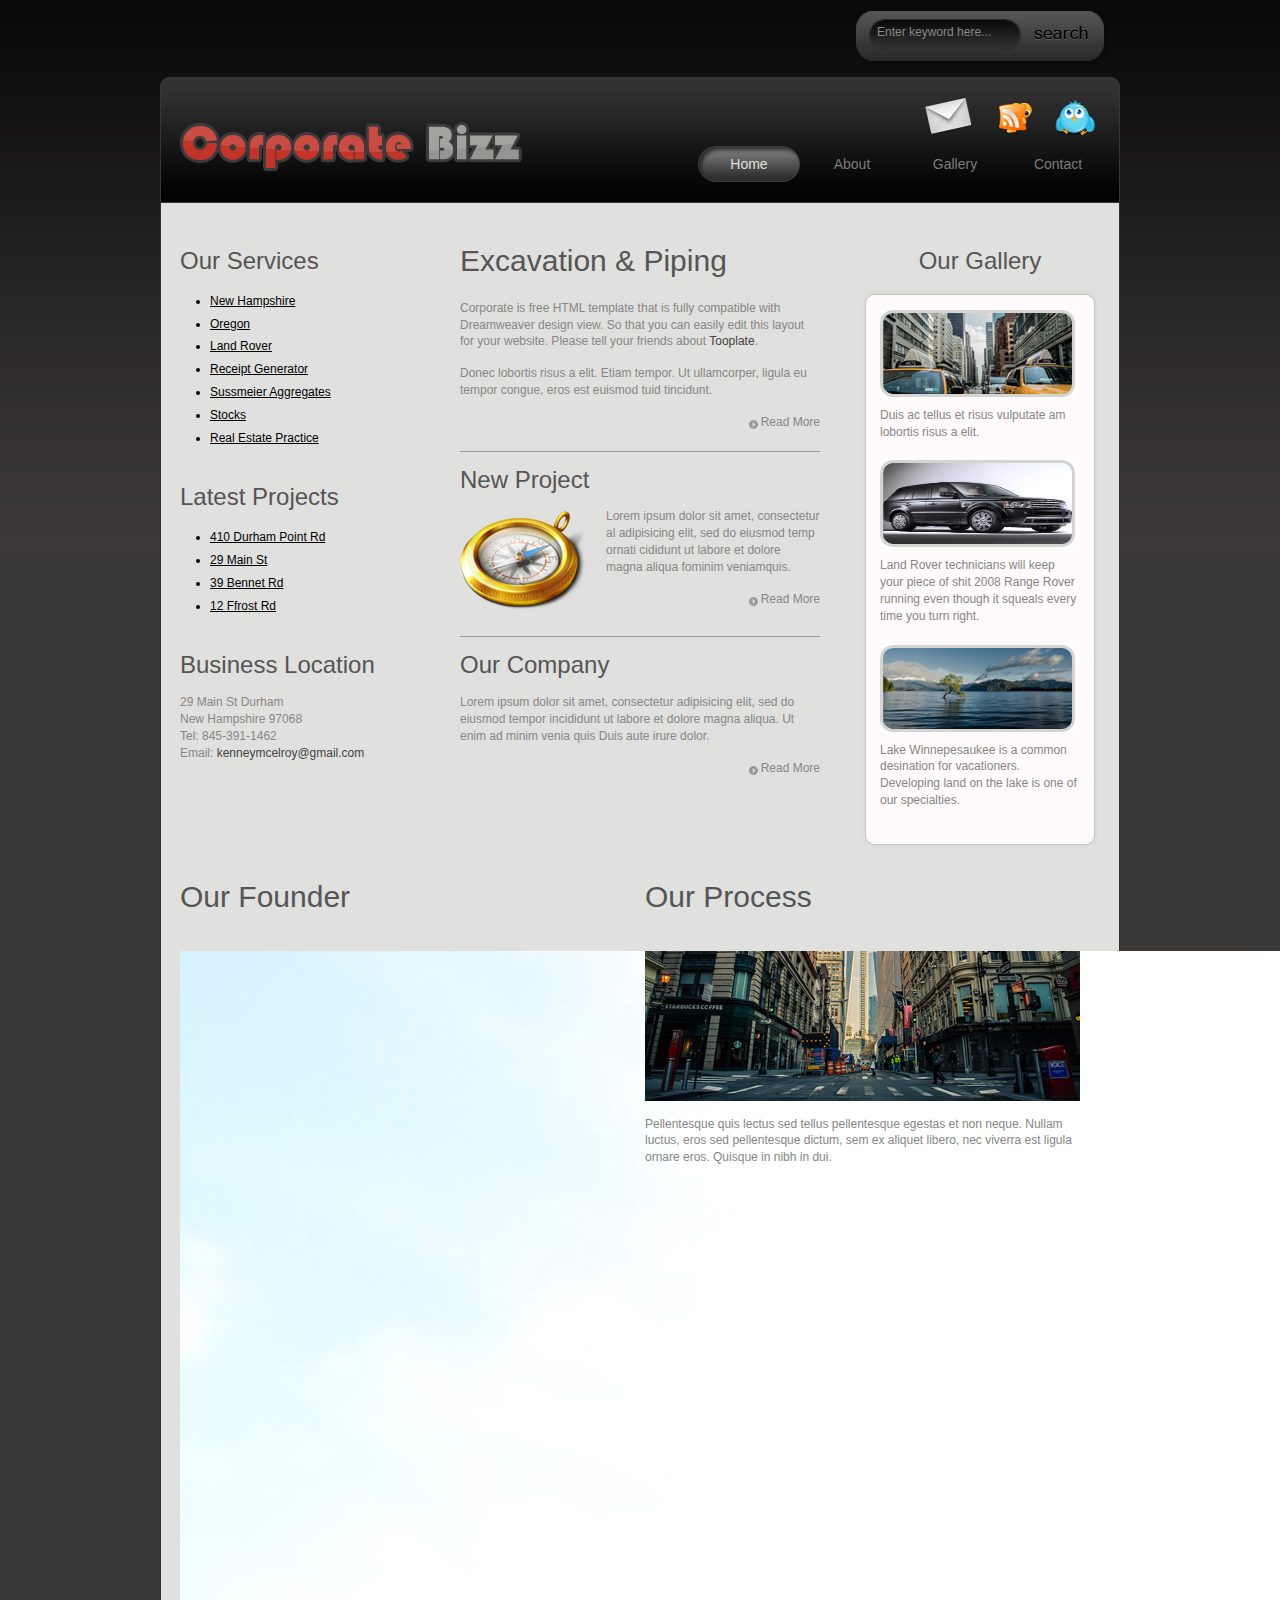
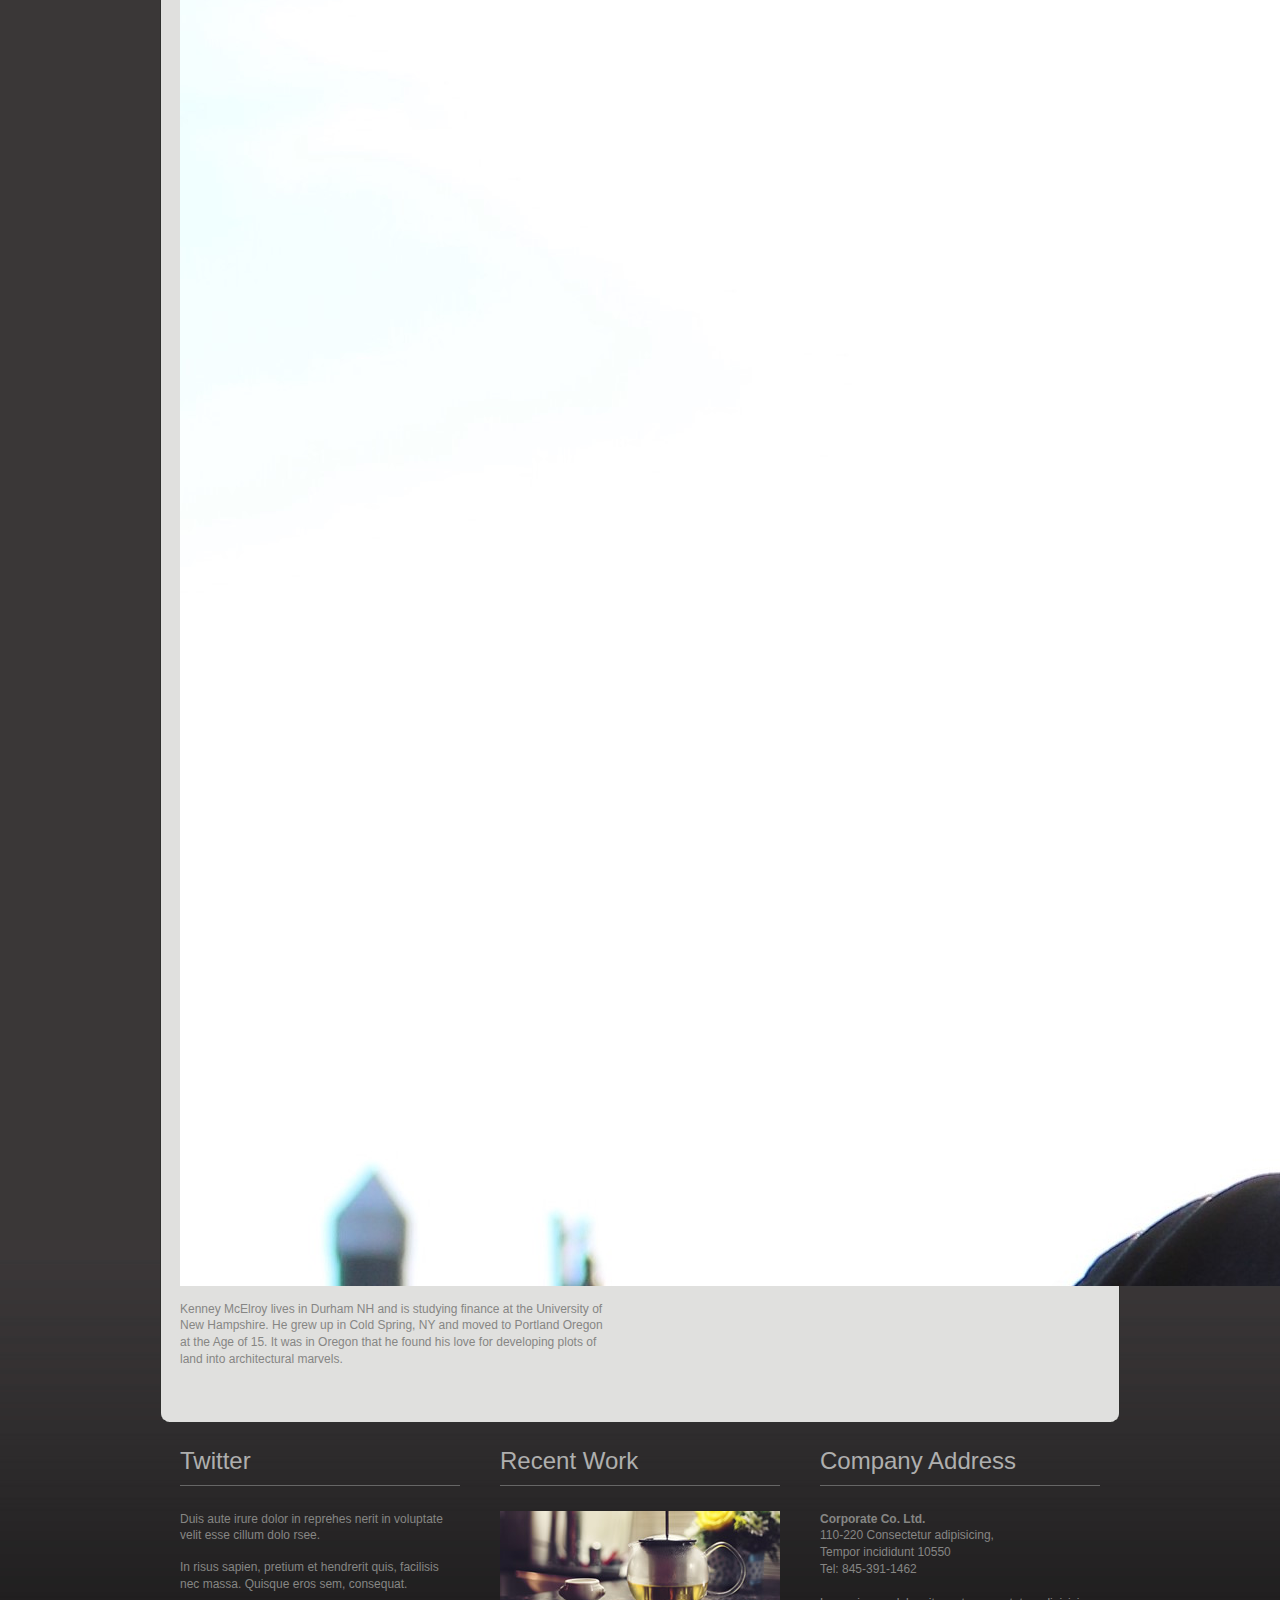
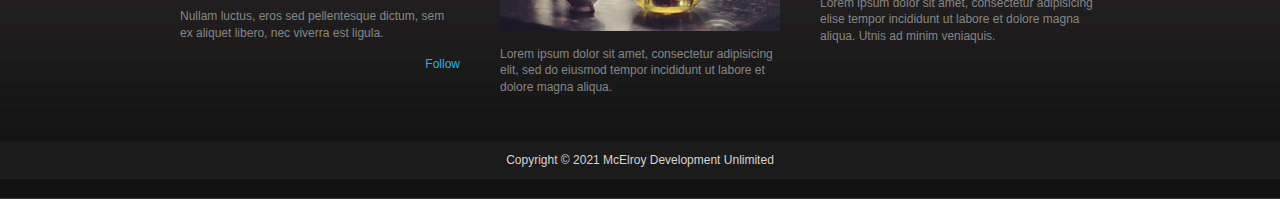
==== index.html @ 671768da "Update index.html" ====
<!DOCTYPE html PUBLIC "-//W3C//DTD XHTML 1.0 Transitional//EN" "http://www.w3.org/TR/xhtml1/DTD/xhtml1-transitional.dtd">
<html xmlns="http://www.w3.org/1999/xhtml">
<head>
<meta http-equiv="Content-Type" content="text/html; charset=utf-8" />
<title>McElroy Services</title>
<meta name="keywords" content="" />
<meta name="description" content="" />
<!--

Template 2074 Corporate

http://www.tooplate.com/view/2074-corporate

-->
<link href="tooplate_style.css" rel="stylesheet" type="text/css" />

<script language="javascript" type="text/javascript">
function clearText(field){

    if (field.defaultValue == field.value) field.value = '';
    else if (field.value == '') field.value = field.defaultValue;

}
</script>

</head>
<body>

<div id="tooplate_body_wrapper">
	<div id="tooplate_wrapper">
    	
        <div id="tooplate_top">
            <div id="search_box">
                <form action="#" method="get">
                    <input type="text" value="Enter keyword here..." name="q" size="10" id="searchfield" title="searchfield" onfocus="clearText(this)" onblur="clearText(this)" />
                    <input type="submit" name="Search" value="" id="searchbutton" title="Search" />
                </form>
            </div>
            <div class="cleaner"></div>
		</div> <!-- end of tooplate_top -->    
        
        <div id="tooplate_header">
            <div id="site_title">
                <h1><a href="#">mcelroy.jpg</a></h1>
            </div>
            <div id="header_right">
                <div id="social_links">
                    <a href="#"><img src="images/mail.png" alt="Contact" /></a>
                    <a href="#"><img src="images/rss.png" alt="RSS" /></a>
                    <a href="#"><img src="images/twitter_01.png" alt="Twitter" /></a>            
                </div>
                <div id="tooplate_menu">
                    <ul>
                        <li><a href="index.html" class="current">Home</a></li>
                        <li><a href="about.html">About</a></li>
                        <li><a href="gallery.html">Gallery</a></li>
                        <li><a href="contact.html">Contact</a></li>
                    </ul>    	
                </div> <!-- end of tooplate_menu -->
            </div>
            <div class="cleaner"></div>
        </div> <!-- end of tooplate_header -->
        
        <div id="tooplate_main">
        	<div class="cleaner h20"></div>
            
            <div class="tooplate_sidebar float_l">
            	<div class="content_box">
                    <h3>Our Services</h3>
                    <ul class="tmo_list">
                        <li><a href="#">New Hampshire</a></li>
                        <li><a href="#">Oregon</a></li>
                        <li><a href="#">Land Rover</a></li>
                        <li><a href="receipt.html">Receipt Generator</a></li>
                        <li><a href="#">Sussmeier Aggregates</a></li>
                        <li><a href="#">Stocks</a></li>
                        <li><a href="#">Real Estate Practice</a></li>
                    </ul>
                </div>
                <div class="content_box">                
                    <h3>Latest Projects</h3>
                    <ul class="tmo_list">
                        <li><a href="#">410 Durham Point Rd</a></li>
                        <li><a href="#">29 Main St</a></li>
                        <li><a href="#">39 Bennet Rd</a></li>
                        <li><a href="#">12 Ffrost Rd</a></li>
                    </ul>
				</div>
                <div class="content_box lb">                
                    <h3>Business Location</h3>
                    29 Main St Durham<br />
                    New Hampshire 97068<br />
                	Tel: 845-391-1462<br />
                	Email: <a href="#">kenneymcelroy@gmail.com</a></div>                
            	</div>
            
            <div id="tooplate_content">
            	
                <div class="content_box hr_divider">
                	<h2>Excavation & Piping</h2>
                	<p>Corporate is free HTML template that is fully compatible with Dreamweaver design view. So that you can easily edit this layout for your website. Please tell your friends about <a rel="nofollow" href="http://www.tooplate.com" target="_parent">Tooplate</a>.</p>
                	<p>Donec lobortis risus a elit. Etiam tempor. Ut ullamcorper, ligula eu tempor congue, eros est euismod tuid tincidunt.</p>
                    <a href="#" class="more float_r">Read More</a>
                  <div class="cleaner"></div>
                </div>
                <div class="content_box hr_divider">
                	<h3>New Project</h3>
                    <img src="images/icon.png" alt="Image" class="image_fl" />
                    <p>Lorem ipsum dolor sit amet, consectetur al adipisicing elit, sed do eiusmod temp ornati cididunt ut labore et dolore magna aliqua fominim veniamquis.</p>
					<a href="#" class="more float_r">Read More</a>
                    <div class="cleaner"></div>
                </div>
                <div class="content_box lb">
                	<h3>Our Company</h3>
                   	<p>Lorem ipsum dolor sit amet, consectetur adipisicing elit, sed do eiusmod tempor incididunt ut labore et dolore magna aliqua. Ut enim ad minim venia quis Duis aute irure dolor.</p>
                    <a href="#" class="more float_r">Read More</a>
                    <div class="cleaner"></div>
                </div>
            	<div class="cleaner"></div>
            </div>
            
            <div class="tooplate_sidebar float_r">
				<div class="content_box lb">
                	<h3 class="gallery_title">Our Gallery</h3>
                    <div class="box01"><span class="top"></span><span class="bottom"></span>
                    	<div class="box01_content">
                        	<div class="image_wrapper"><span></span><img alt="Image" src="images/tooplate_image_01.jpg" /></div>
                            Duis ac tellus et risus vulputate am lobortis risus a elit.
                        </div>
                        <div class="box01_content">
                        	<div class="image_wrapper"><span></span><img alt="Image" src="rangerover.jpg" /></div>
                            Land Rover technicians will keep your piece of shit 2008 Range Rover running even though it squeals every time you turn right. 
                        </div>
                        <div class="box01_content lb">
                        	<div class="image_wrapper"><span></span><img alt="Image" src="images/tooplate_image_03.jpg" /></div>
                            Lake Winnepesaukee is a common desination for vacationers. Developing land on the lake is one of our specialties. 
                        </div>
                    </div>
                </div>
            </div>
            
            <div class="cleaner h20"></div>
            
            <div class="col_half">
                <h2>Our Founder</h2>
                <img class="image_gallery" src="ken.JPG" alt="Image 31" />
                <p>Kenney McElroy lives in Durham NH and is studying finance at the University of New Hampshire. He grew up in Cold Spring, NY and moved to Portland Oregon at the Age of 15. 
		    It was in Oregon that he found his love for developing plots of land into architectural marvels.</p>
                <div class="cleaner"></div>
            </div>
            
            <div class="col_half rmb">
                <h2>Our Process</h2>
                <img class="image_gallery" src="images/tooplate_image_32.jpg" alt="Image 32" />
                <p>Pellentesque quis lectus sed tellus pellentesque egestas et non neque. Nullam luctus, eros sed pellentesque dictum, sem ex aliquet libero, nec viverra est ligula ornare eros. Quisque in nibh in dui.</p>
                <div class="cleaner"></div>
            </div>

        	<div class="cleaner"></div>
            
        </div>
        
        <div id="tooplate_main_bottom"></div>
        
        <div id="tooplate_bottom">
        	<div class="col_w280">
            	<h4 class="twitter">Twitter</h4>
                <p>Duis aute irure dolor in reprehes nerit in voluptate velit esse cillum dolo rsee.</p>
                <p>In risus sapien, pretium et hendrerit quis, facilisis nec massa. Quisque eros sem, consequat.</p>
                <p>Nullam luctus, eros sed pellentesque dictum, sem ex aliquet libero, nec viverra est ligula.</p>
                <a href="#" class="float_r follow_us">Follow</a>
            </div>
            <div class="col_w280">
            	<h4>Recent Work</h4>
                <img class="imger_box" src="images/tooplate_image_10.jpg" alt="Image 10" />
                <p>Lorem ipsum dolor sit amet, consectetur adipisicing elit, sed do eiusmod tempor incididunt ut labore et dolore magna aliqua.</p>
            </div>
            <div class="col_w280 rmb">
            	<h4>Company Address</h4>
                <strong>Corporate Co. Ltd.</strong><br />
                110-220 Consectetur adipisicing, <br />
                Tempor incididunt 10550<br />
                Tel: 845-391-1462<br /><br />
                <p>Lorem ipsum dolor sit amet, consectetur adipisicing elise tempor incididunt ut labore et dolore magna aliqua. Utnis ad minim veniaquis.</p>
			</div>
            <div class="cleaner"></div>
        </div>
               
    </div> <!-- end of tooplate_wrapper -->
    
    <div id="tooplate_footer_wrapper">
        <div id="tooplate_footer">
            
        Copyright © 2021 <a href="#">McElroy Development Unlimited</a> 
        
        
        </div> <!-- end of tooplate_footer -->
    </div> <!-- end of tooplate_footer_wrapper -->
</div> <!-- end of tooplate_body_wrapper -->

</body>
</html>
---- tooplate_style.css ----
/*

Template 2074 Corporate

http://www.tooplate.com/view/2074-corporate

*/

body {
	margin: 0;
	padding: 0;
	color: #868684;
	font-family: Tahoma, Geneva, sans-serif;
	font-size: 12px;
	line-height: 1.4em; 
	background-color: #3a3737;
	background-image: url(images/tooplate_body_top.jpg);
	background-repeat: repeat-x;
	background-position: top
}

a, a:link, a:visited { color: #434341; text-decoration: none; }
a:hover { text-decoration: underline; }

p { margin: 0 0 15px 0; padding: 0; }
img { border: none; }

h1, h2, h3, h4, h5, h6 { color: #555; font-weight: normal }
h1 { font-size: 34px; margin: 0 0 35px 0; padding: 5px 0; }
h2 { font-size: 30px; margin: 0 0 30px 0; padding: 0; }
h3 { font-size: 24px; margin: 0 0 20px; padding: 0; }
h4 { font-size: 18px; margin: 0 0 15px; padding: 0; }
h5 { font-size: 16px; margin: 0 0 10px; padding: 0; }
h6 { font-size: 14px; margin: 0 0 5px; padding: 0; }

.cleaner { clear: both }
.h10 { height: 10px }
.h20 { height: 20px }
.h30 { height: 30px }
.h40 { height: 40px }
.h50 { height: 50px }
.h60 { height: 60px }

a.more { color: #868684; background: url(images/tooplate_more.png) scroll 0 6px no-repeat; padding-left: 12px  }
a.more:hover { color: #000 }

.float_l { float: left }
.float_r { float: right }

.image_left { float: left; margin: 0 15px 10px 0; }

.image_right { float: right; margin: 0 0 10px 15px; }

.imger_box { margin-bottom: 15px }

.image_wrapper { position: relative; display: inline-block; margin-bottom: 10px }

.image_wrapper span { position: absolute; top: 0; left: 0; width: 195px; height: 87px; background: url(images/tooplate_image_frame.png) no-repeat }

.image_wrapper img { width: 195px; height: 87px }

.image_fl { float: left; margin: 3px 20px 5px 0 }

.image_fr { float: right; margin: 3px 0 5px 20px }

.image_gallery { margin: 15px 0 15px 0; }

.gallery_title { text-align: center; }

blockquote { font-style: italic; margin-left: 10px}
cite, cite a { font-weight: 700; color:#000 }
cite span { color: #868684 }
em { color: #000 }

.tmo_list { margin: 0 0 0 15px; padding: 0 0 0 15px; list-style: disc }
.tmo_list li { color: #000; margin: 0; padding: 3px 0 3px 0; text-decoration: none  }
.tmo_list li a { color: #000; text-decoration: underline}
.tmo_list li a:hover { text-decoration: none }

#tooplate_body_wrapper {
	width: 100%;
	padding-bottom: 20px;
	background: url(images/tooplate_body_bottom.jpg) repeat-x bottom
}

#tooplate_wrapper { 
	width: 960px;
	margin: 0 auto
}

#tooplate_top {
	padding: 10px;
}

#search_box { clear: both; float: right; margin: 0; }

#search_box form { 
	clear: both;
	width: 220px; 
	height: 40px;
	padding: 7px 18px 10px 18px; 
	background: url(images/tooplate_search_box.png) no-repeat
} 

#searchfield { 
	width: 138px; 
	padding: 0 5px 0 5px; 
	margin: 0;
	margin-right: 7px; font-size: 12px; color: #8b898a; line-height: 30px; background: none; border: none; } 

#searchbutton { height: 25px; width: 60px; padding: 0; margin: 0; cursor: pointer; background: none; border: none; }

#tooplate_header {
	clear: both;
	width: 940px;
	height: 106px;
	padding: 10px;
	background: url(images/tooplate_header.png) no-repeat top 
}

#site_title { float: left; margin: 35px 0 0 10px; }
#site_title h1 { margin: 0; padding: 0 }
#site_title h1 a { display: block; width: 342px; height: 49px; color: #333; text-indent: -10000px; background: url(images/tooplate_logo.png) bottom left no-repeat}

#header_right {
	float: right;
	width: 560px;
}

#social_links { float: right; margin: 10px 15px 5px 0 }
#social_links a { display: inline-block; margin-left: 20px }

/* menu */

#tooplate_menu {
	clear: both;
	float: right;
	display: inline-block
}

#tooplate_menu ul {
	margin: 0;
	padding: 0;
	list-style: none;
}

#tooplate_menu ul li {
	padding: 0;
	margin: 0;
	display: inline;
}

#tooplate_menu ul li a {
	float: left;
	display: inline-block;
	width: 102px;
	height: 36px;
 	line-height: 36px;
	margin-right: 1px;
	font-size: 14px;
	color: #7c7c7b;	
	text-align: center;
	text-decoration: none;
	font-weight: 400;
	outline: none;
	border: none;
}

#tooplate_menu ul li a:hover, #tooplate_menu ul .current {
	color: #e0e0de;
	background: url(images/tooplate_menu_hover.png) repeat-x top
}

/* end of menu */

#tooplate_main_bottom { width: 960px; height: 10px; background: url(images/tooplate_main_bottom.png) no-repeat }
#tooplate_main {
	clear: both;
	width: 920px;
	padding: 30px 20px 0;
	background: url(images/tooplate_main.jpg) repeat-y
}

.content_box {
	margin-bottom: 20px;
	padding-bottom: 20px;
}

.lb { margin-bottom: 0 }

.hr_divider {
	border-bottom: 1px solid #999
}

#tooplate_content {
	float: left;
	margin-left: 40px;
	width: 360px;
}

.tooplate_sidebar {
	width: 240px;
}

.col_half {
	float: left;
	width: 435px;
	margin: 0px 30px 30px 0px;
}

.col_large {
	width: 640px;
	margin: 0px 0px;
}

.box01 {
	clear: both;
	position: relative;
	padding: 20px;
	background: url(images/tooplate_box01.jpg) repeat-y center
}

.box01 span.top { position: absolute; top: 0; left: 0; width: 240px; height: 14px; background: url(images/tooplate_box01_top.jpg) no-repeat center }
.box01 span.bottom { position: absolute; bottom: 0; left: 0; width: 240px; height: 14px; background: url(images/tooplate_box01_bottom.jpg) no-repeat center }

.box01_content {
	margin-bottom: 20px;
}

#tooplate_bottom {
	clear: both;
	width: 920px;
	padding: 30px 20px;
}

#tooplate_bottom h4 {
	font-size: 24px;
	color: #afafae;
	padding-bottom: 15px;
	border-bottom: 1px solid #666;
	margin-bottom: 25px;
}

.col_w280 {
	float: left;
	margin-right: 40px;
	width: 280px;
}

a.follow_us { color: #30aede }

.rmb { margin: 0 }

#tooplate_footer_wrapper {
	clear: both;
	width: 100%;
	height: 38px;
	background: url(images/tooplate_footer.jpg) repeat-x
}

#tooplate_footer {
	clear: both;
	width: 920px;
	padding: 0 20px;
	margin: 0 auto;
	line-height: 38px;
	text-align: center;
	color: #d7d4d4;
}

#tooplate_footer a {
	color: #d7d4d4;
}

#contact_form { padding: 0; }

#contact_form form { margin: 0px; padding: 0px; }

#contact_form form .input_field { 
	width: 360px; 
	padding: 8px; 
	margin-bottom: 20px; 
	color: #666;  
	background: #FFF; 
	border: 1px solid #999;
	font-family: Verdana, Arial, Helvetica, sans-serif;
	font-size: 12px;
}

#contact_form form label { display: block; margin-bottom: 10px; font-size: 16px; }

#contact_form form textarea { 
	width: 360px; 
	height: 160px; 
	padding: 8px; 
	margin-bottom: 10px; 
	color: #666;
	background: #FFF; 
	border: 1px solid #999;
	font-family: Verdana, Arial, Helvetica, sans-serif;
	font-size: 12px;
}

.submit_btn {
	padding: 10px 25px;
	color: #666;
	background: #FFF; 
	border: 1px solid #999;
	margin-top: 10px;
}
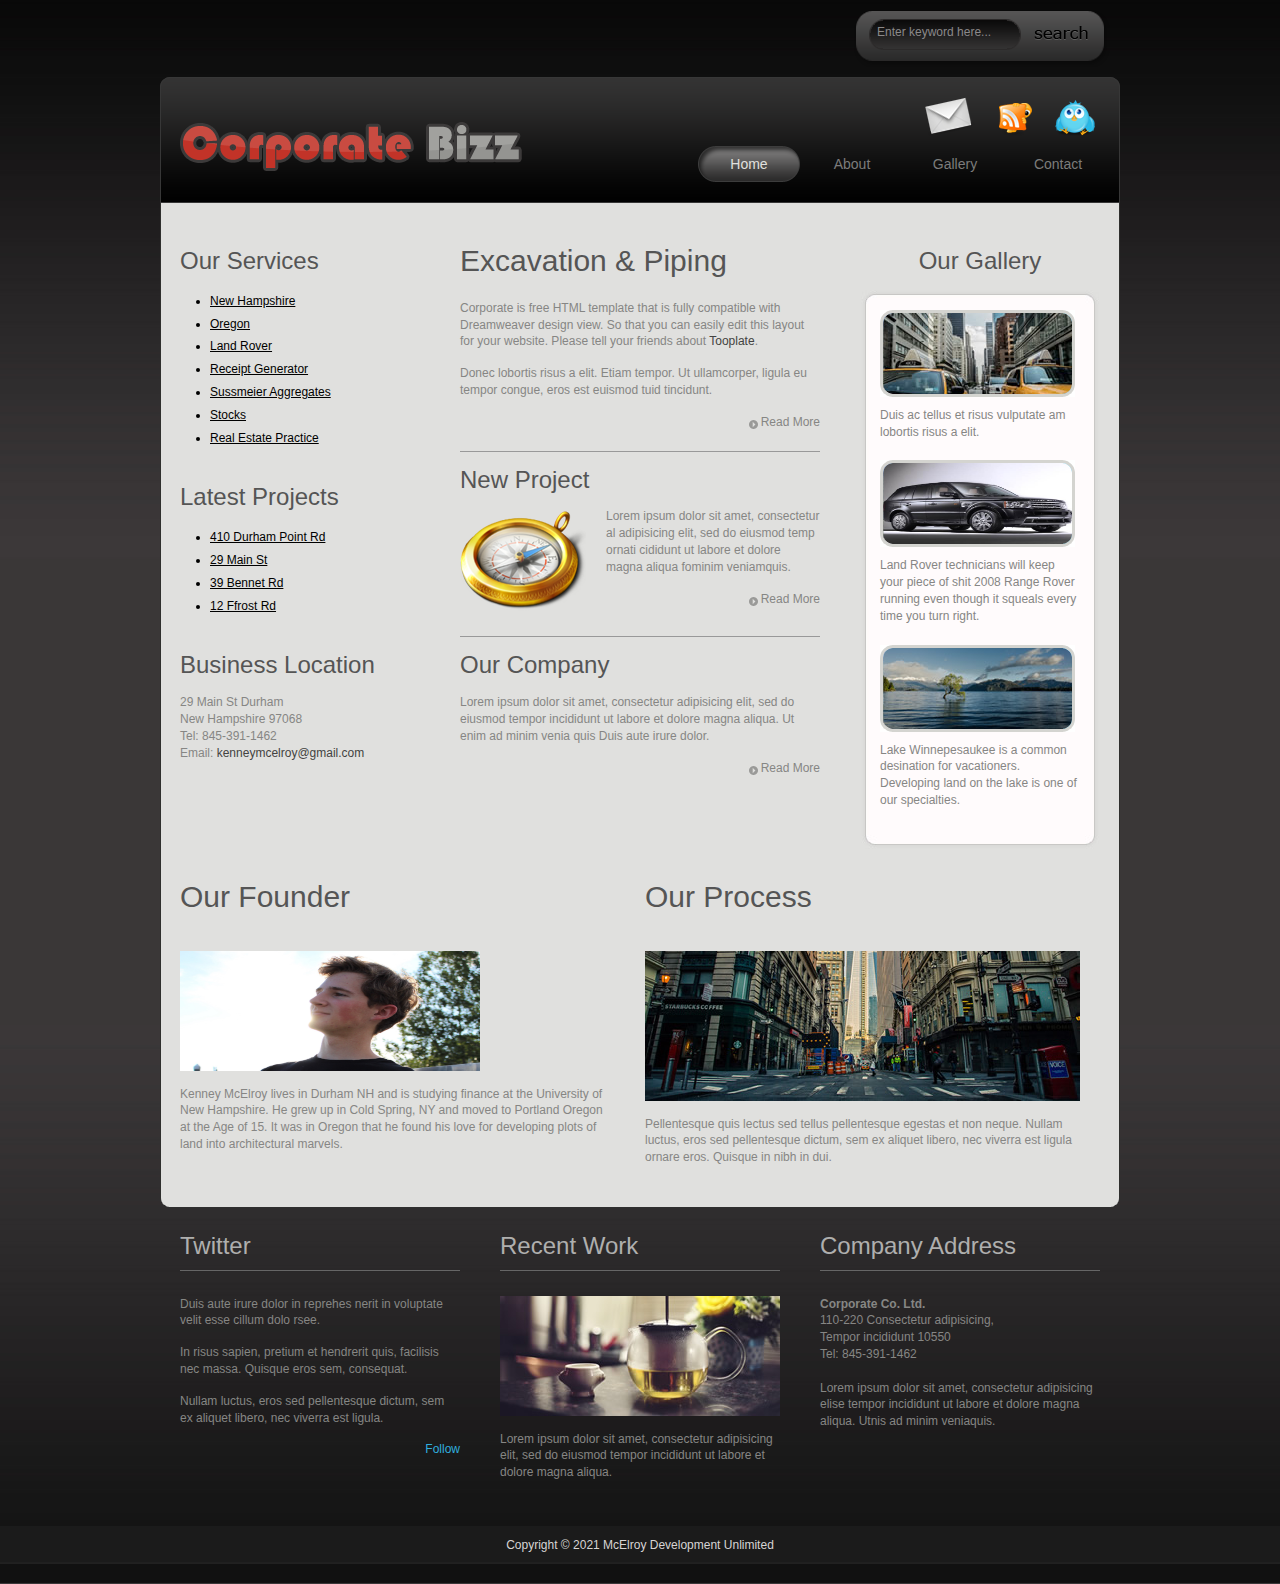
==== commit afea9d55: "Update index.html" ====
--- a/index.html
+++ b/index.html
@@ -143,7 +143,7 @@
             
             <div class="col_half">
                 <h2>Our Founder</h2>
-                <img class="image_gallery" src="ken.JPG" alt="Image 31" />
+                <img class="image_gallery" src="ken.JPG" width="300" height="120" alt="Image 31" />
                 <p>Kenney McElroy lives in Durham NH and is studying finance at the University of New Hampshire. He grew up in Cold Spring, NY and moved to Portland Oregon at the Age of 15. 
 		    It was in Oregon that he found his love for developing plots of land into architectural marvels.</p>
                 <div class="cleaner"></div>
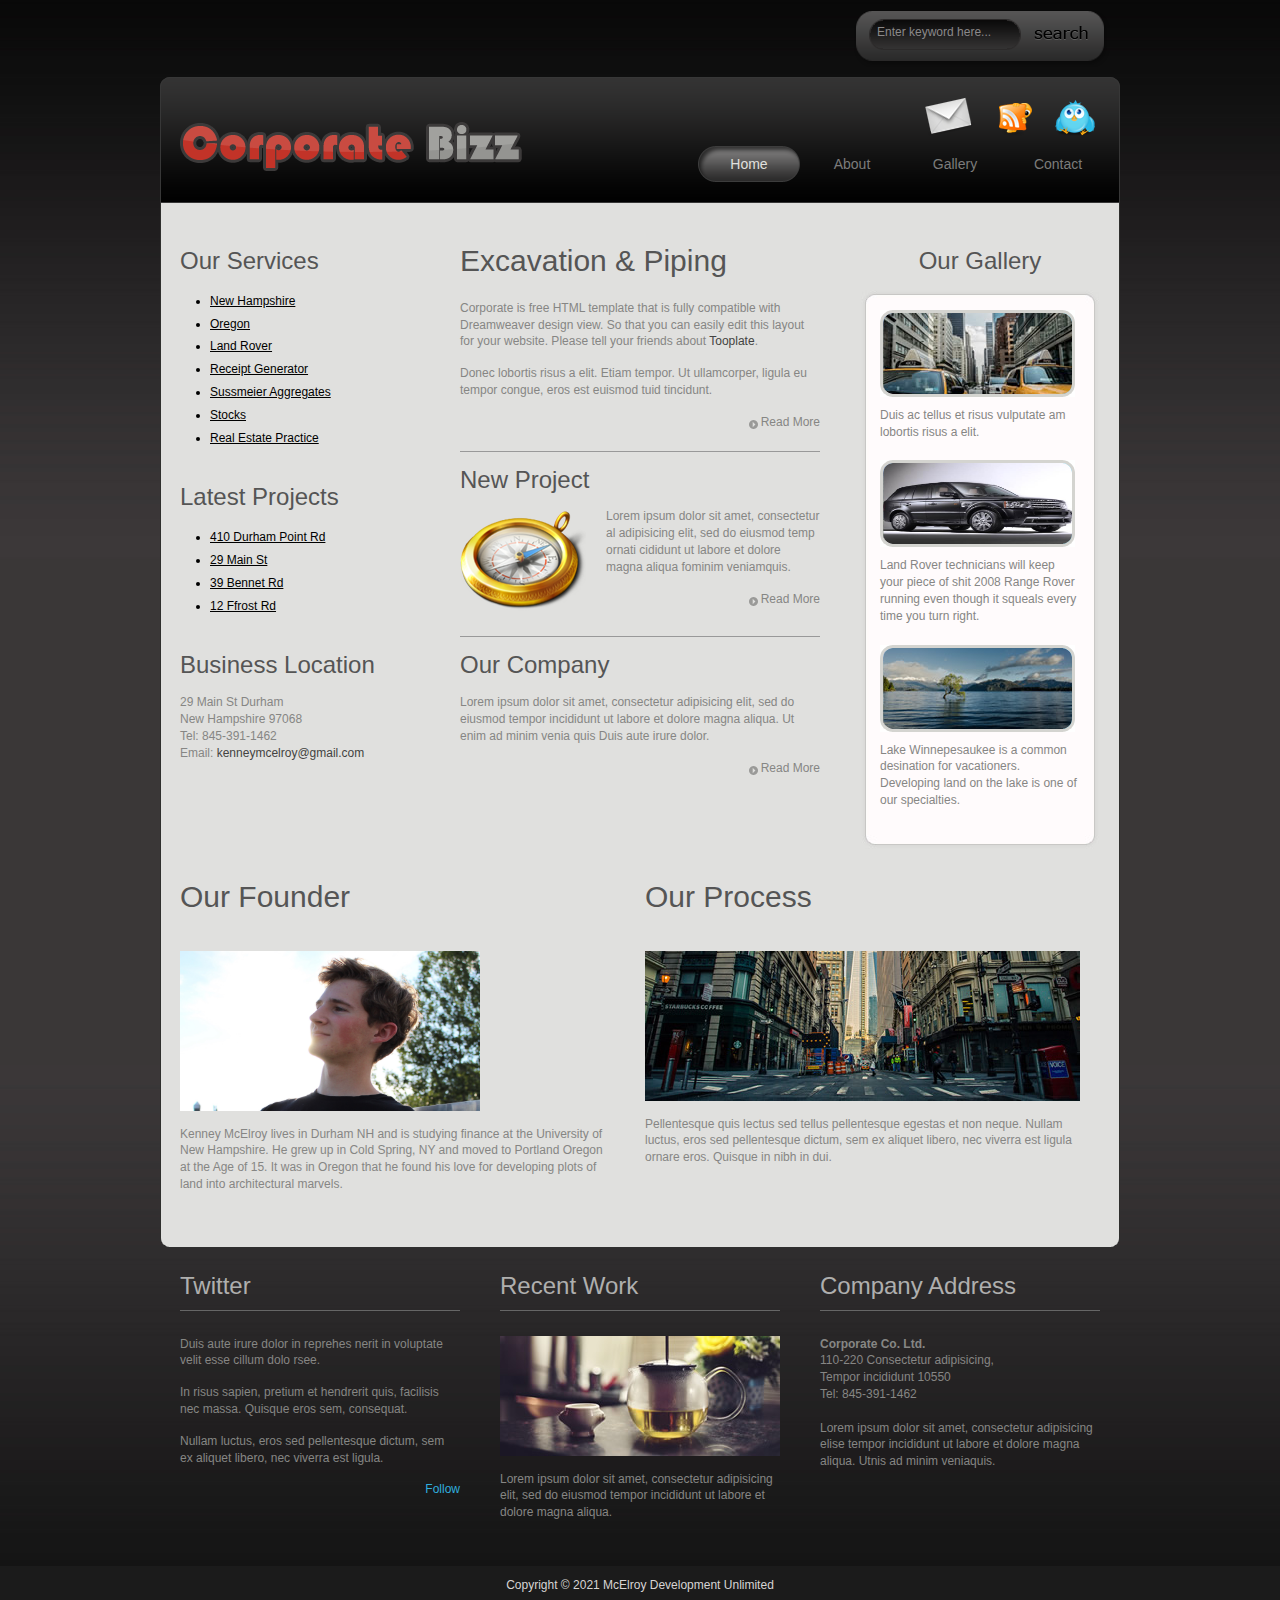
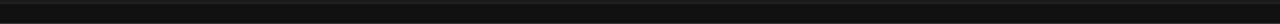
==== commit f560754e: "Update index.html" ====
--- a/index.html
+++ b/index.html
@@ -143,7 +143,7 @@
             
             <div class="col_half">
                 <h2>Our Founder</h2>
-                <img class="image_gallery" src="ken.JPG" width="300" height="120" alt="Image 31" />
+                <img class="image_gallery" src="ken.JPG" width="300" height="160" alt="Image 31" />
                 <p>Kenney McElroy lives in Durham NH and is studying finance at the University of New Hampshire. He grew up in Cold Spring, NY and moved to Portland Oregon at the Age of 15. 
 		    It was in Oregon that he found his love for developing plots of land into architectural marvels.</p>
                 <div class="cleaner"></div>
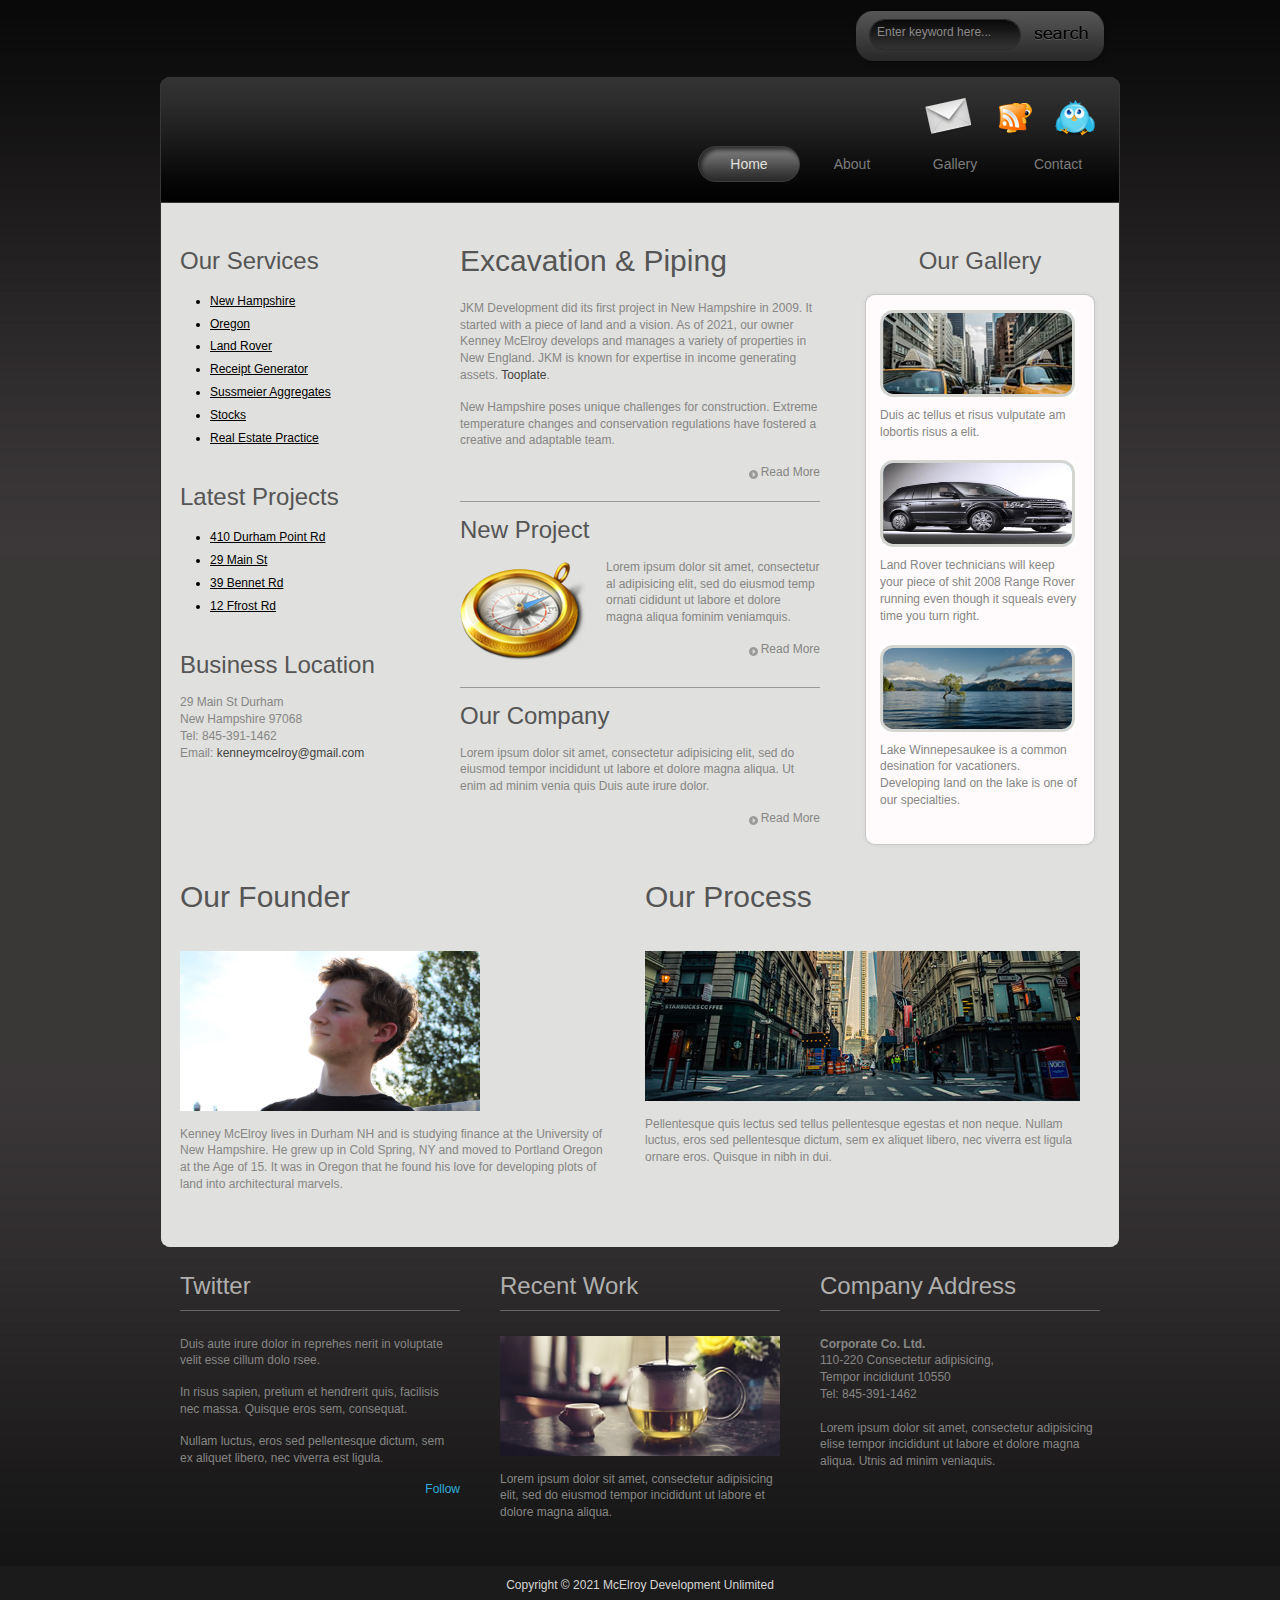
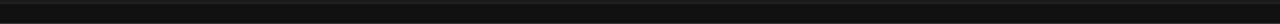
==== commit 9d599848: "Update index.html" ====
--- a/index.html
+++ b/index.html
@@ -98,8 +98,11 @@
             	
                 <div class="content_box hr_divider">
                 	<h2>Excavation & Piping</h2>
-                	<p>Corporate is free HTML template that is fully compatible with Dreamweaver design view. So that you can easily edit this layout for your website. Please tell your friends about <a rel="nofollow" href="http://www.tooplate.com" target="_parent">Tooplate</a>.</p>
-                	<p>Donec lobortis risus a elit. Etiam tempor. Ut ullamcorper, ligula eu tempor congue, eros est euismod tuid tincidunt.</p>
+                	<p>JKM Development did its first project in New Hampshire in 2009. It started with a piece of land and a vision. 
+				As of 2021, our owner Kenney McElroy develops and manages a variety of properties in New England.
+				JKM is known for expertise in income generating assets. <a rel="nofollow" href="http://www.tooplate.com" target="_parent">Tooplate</a>.</p>
+                	<p>New Hampshire poses unique challenges for construction. Extreme temperature changes and conservation regulations have fostered a creative and 
+				adaptable team. </p>
                     <a href="#" class="more float_r">Read More</a>
                   <div class="cleaner"></div>
                 </div>
--- a/tooplate_style.css
+++ b/tooplate_style.css
@@ -120,7 +120,7 @@
 
 #site_title { float: left; margin: 35px 0 0 10px; }
 #site_title h1 { margin: 0; padding: 0 }
-#site_title h1 a { display: block; width: 342px; height: 49px; color: #333; text-indent: -10000px; background: url(images/tooplate_logo.png) bottom left no-repeat}
+#site_title h1 a { display: block; width: 30%; height: 30%; color: #333; text-indent: -10000px; background: url(jkmgroup.jpg) bottom left no-repeat}
 
 #header_right {
 	float: right;
@@ -307,4 +307,4 @@
 	background: #FFF; 
 	border: 1px solid #999;
 	margin-top: 10px;
-}+}
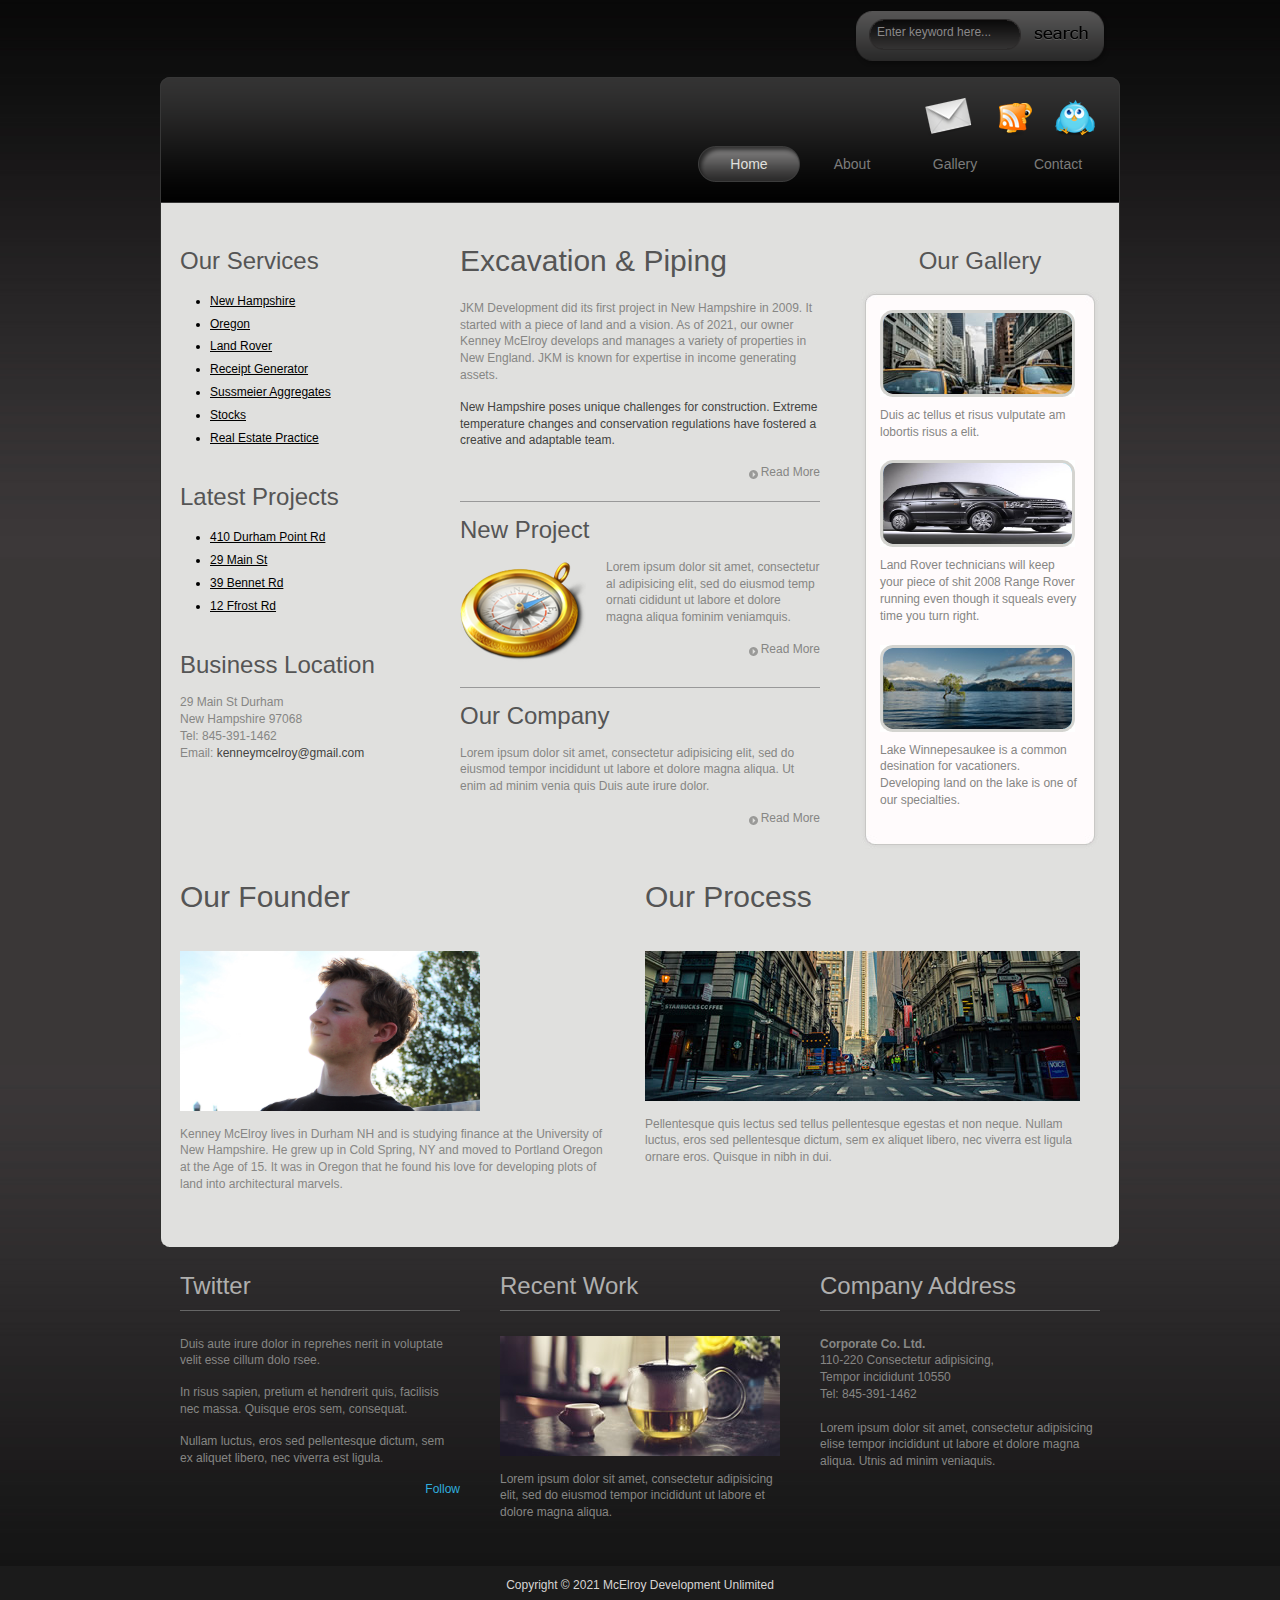
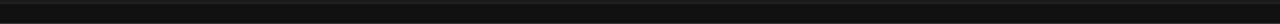
==== commit ed4def88: "Update index.html" ====
--- a/index.html
+++ b/index.html
@@ -100,7 +100,7 @@
                 	<h2>Excavation & Piping</h2>
                 	<p>JKM Development did its first project in New Hampshire in 2009. It started with a piece of land and a vision. 
 				As of 2021, our owner Kenney McElroy develops and manages a variety of properties in New England.
-				JKM is known for expertise in income generating assets. <a rel="nofollow" href="http://www.tooplate.com" target="_parent">Tooplate</a>.</p>
+				JKM is known for expertise in income generating assets. <a rel="nofollow" </p>
                 	<p>New Hampshire poses unique challenges for construction. Extreme temperature changes and conservation regulations have fostered a creative and 
 				adaptable team. </p>
                     <a href="#" class="more float_r">Read More</a>
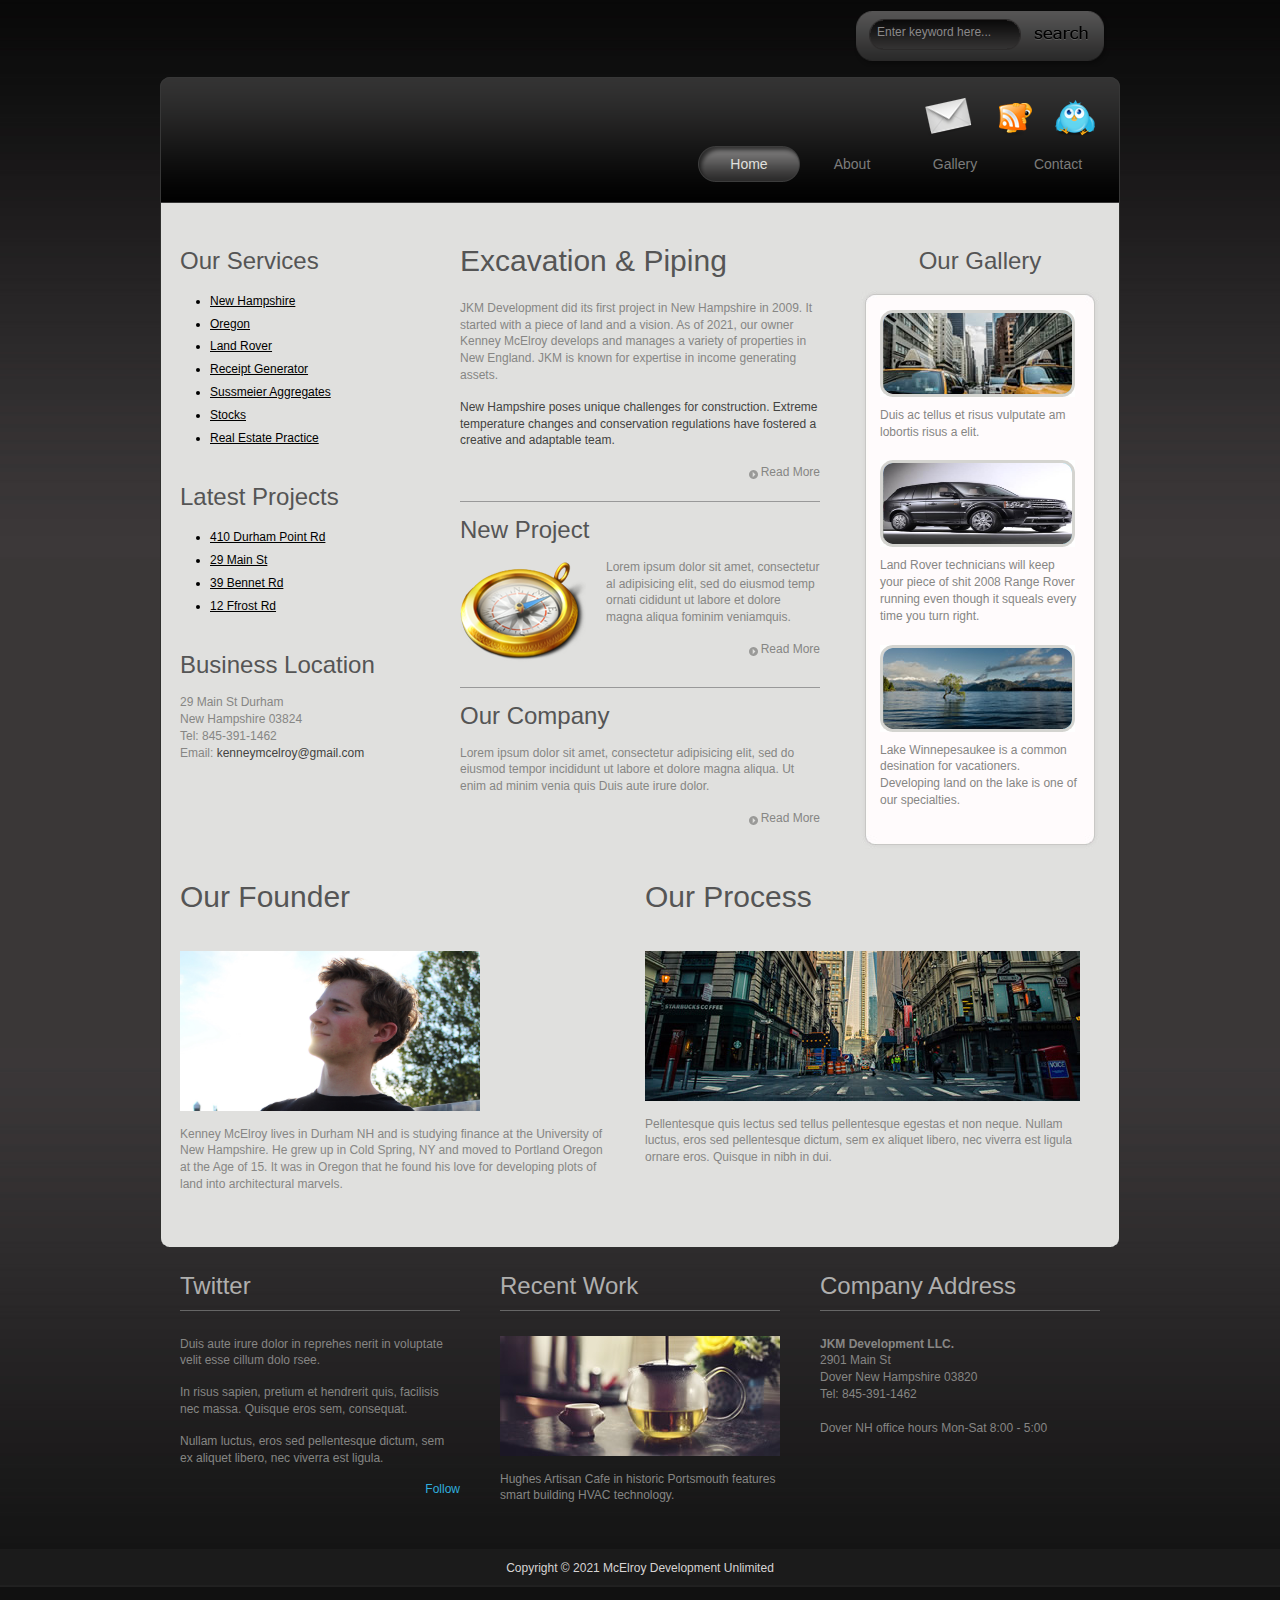
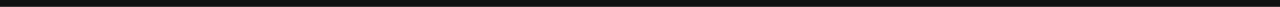
==== commit 753dcb34: "Update index.html" ====
--- a/index.html
+++ b/index.html
@@ -89,7 +89,7 @@
                 <div class="content_box lb">                
                     <h3>Business Location</h3>
                     29 Main St Durham<br />
-                    New Hampshire 97068<br />
+                    New Hampshire 03824<br />
                 	Tel: 845-391-1462<br />
                 	Email: <a href="#">kenneymcelroy@gmail.com</a></div>                
             	</div>
@@ -176,15 +176,15 @@
             <div class="col_w280">
             	<h4>Recent Work</h4>
                 <img class="imger_box" src="images/tooplate_image_10.jpg" alt="Image 10" />
-                <p>Lorem ipsum dolor sit amet, consectetur adipisicing elit, sed do eiusmod tempor incididunt ut labore et dolore magna aliqua.</p>
+                <p>Hughes Artisan Cafe in historic Portsmouth features smart building HVAC technology. </p>
             </div>
             <div class="col_w280 rmb">
             	<h4>Company Address</h4>
-                <strong>Corporate Co. Ltd.</strong><br />
-                110-220 Consectetur adipisicing, <br />
-                Tempor incididunt 10550<br />
+                <strong>JKM Development LLC.</strong><br />
+                2901 Main St  <br />
+                Dover New Hampshire 03820<br />
                 Tel: 845-391-1462<br /><br />
-                <p>Lorem ipsum dolor sit amet, consectetur adipisicing elise tempor incididunt ut labore et dolore magna aliqua. Utnis ad minim veniaquis.</p>
+                <p>Dover NH office hours Mon-Sat 8:00 - 5:00</p>
 			</div>
             <div class="cleaner"></div>
         </div>
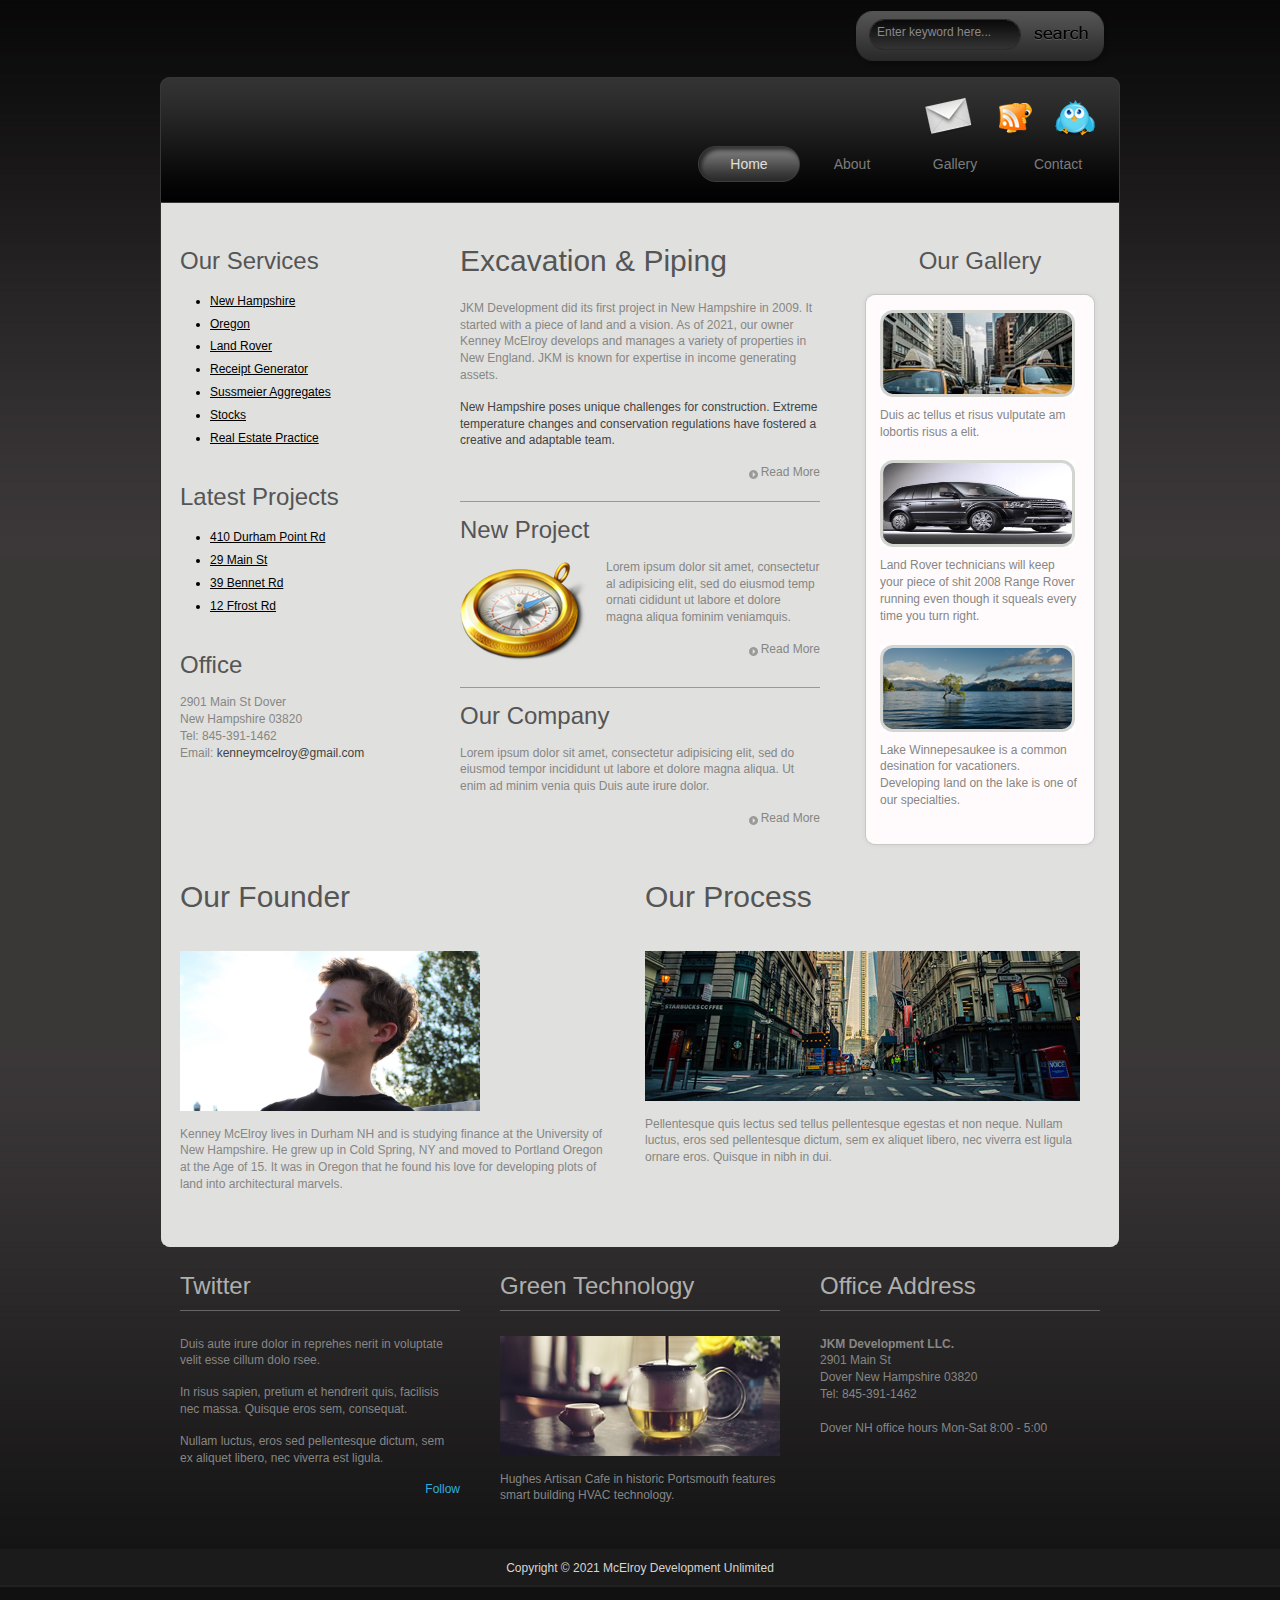
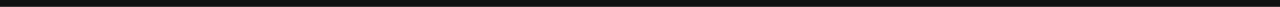
==== commit 808637f7: "Update index.html" ====
--- a/index.html
+++ b/index.html
@@ -87,9 +87,9 @@
                     </ul>
 				</div>
                 <div class="content_box lb">                
-                    <h3>Business Location</h3>
-                    29 Main St Durham<br />
-                    New Hampshire 03824<br />
+                    <h3>Office</h3>
+                    2901 Main St Dover<br />
+                    New Hampshire 03820<br />
                 	Tel: 845-391-1462<br />
                 	Email: <a href="#">kenneymcelroy@gmail.com</a></div>                
             	</div>
@@ -167,19 +167,19 @@
         
         <div id="tooplate_bottom">
         	<div class="col_w280">
-            	<h4 class="twitter">Twitter</h4>
+            	<h4 class="Investor Info">Twitter</h4>
                 <p>Duis aute irure dolor in reprehes nerit in voluptate velit esse cillum dolo rsee.</p>
                 <p>In risus sapien, pretium et hendrerit quis, facilisis nec massa. Quisque eros sem, consequat.</p>
                 <p>Nullam luctus, eros sed pellentesque dictum, sem ex aliquet libero, nec viverra est ligula.</p>
                 <a href="#" class="float_r follow_us">Follow</a>
             </div>
             <div class="col_w280">
-            	<h4>Recent Work</h4>
+            	<h4>Green Technology</h4>
                 <img class="imger_box" src="images/tooplate_image_10.jpg" alt="Image 10" />
                 <p>Hughes Artisan Cafe in historic Portsmouth features smart building HVAC technology. </p>
             </div>
             <div class="col_w280 rmb">
-            	<h4>Company Address</h4>
+            	<h4>Office Address</h4>
                 <strong>JKM Development LLC.</strong><br />
                 2901 Main St  <br />
                 Dover New Hampshire 03820<br />
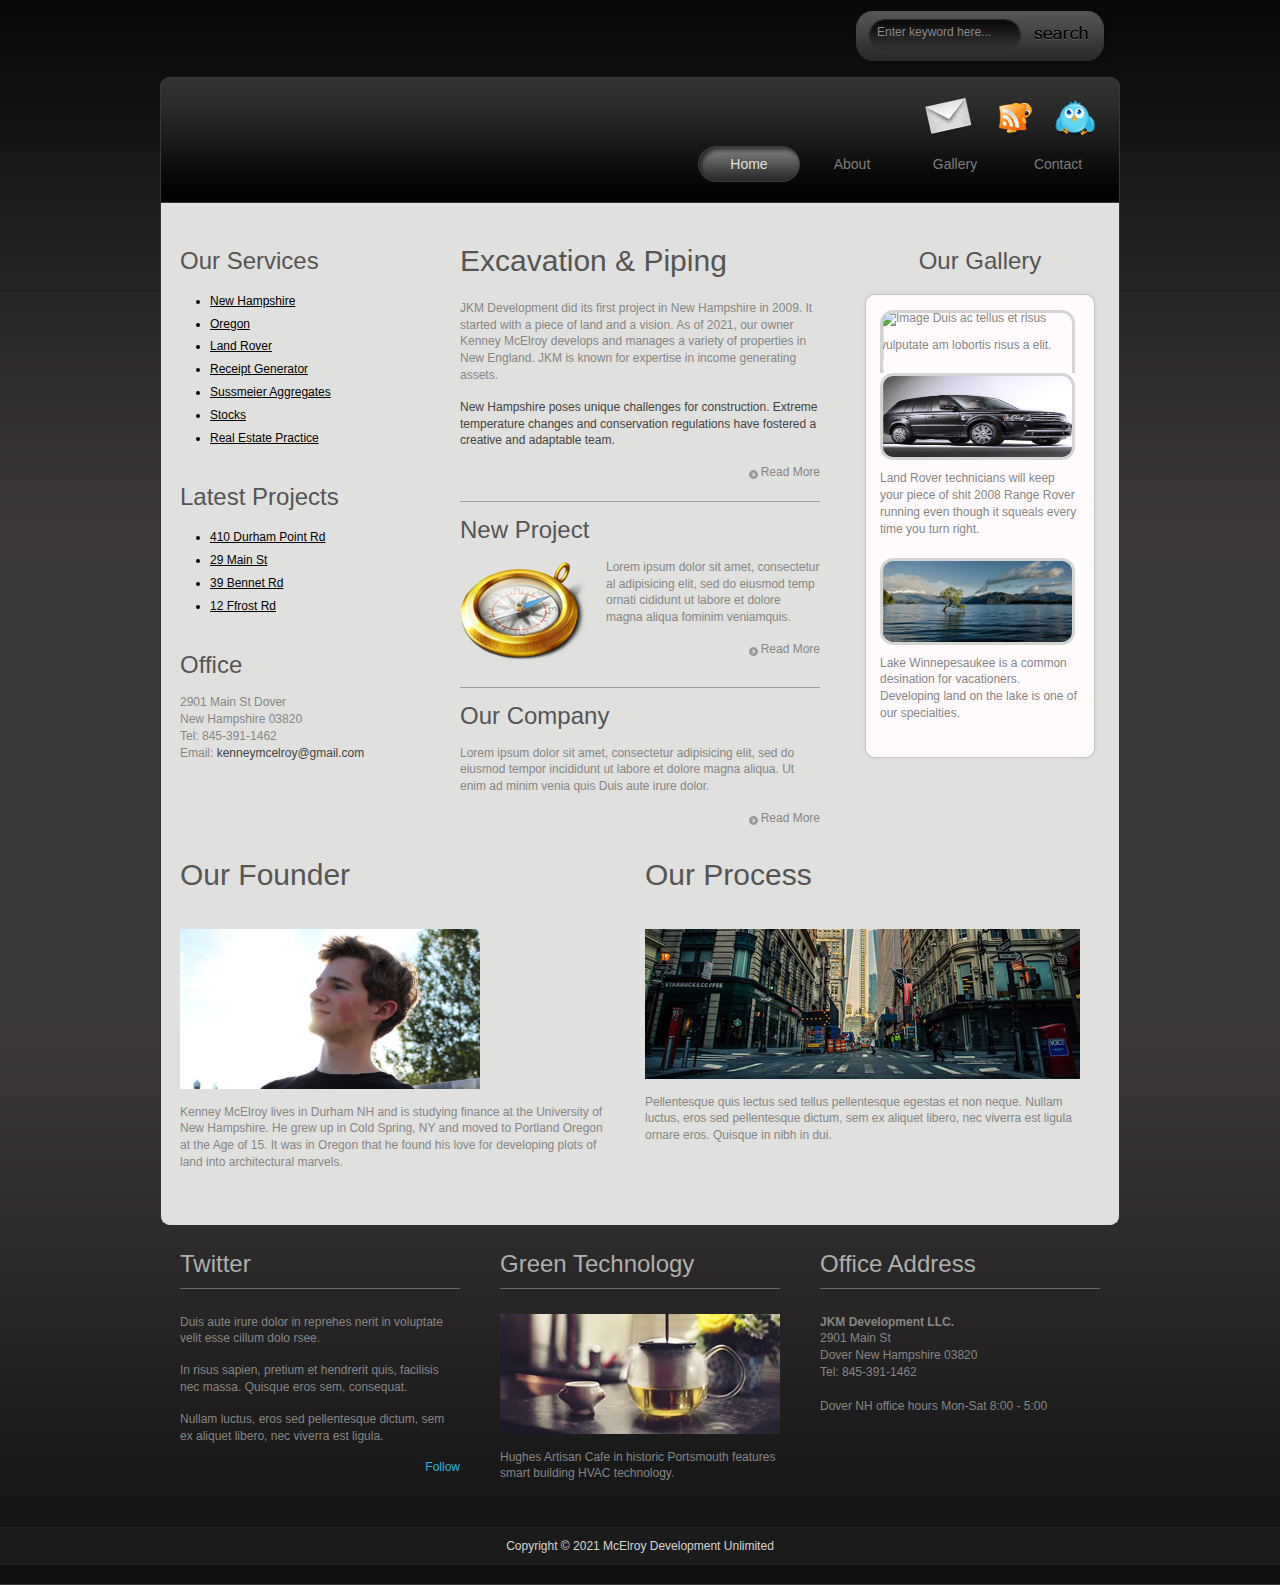
==== commit 11542d42: "Update index.html" ====
--- a/index.html
+++ b/index.html
@@ -127,7 +127,7 @@
                 	<h3 class="gallery_title">Our Gallery</h3>
                     <div class="box01"><span class="top"></span><span class="bottom"></span>
                     	<div class="box01_content">
-                        	<div class="image_wrapper"><span></span><img alt="Image" src="images/tooplate_image_01.jpg" /></div>
+                        	<div class="image_wrapper"><span></span><img alt="Image" src="unhwinter.jpg" /></div>
                             Duis ac tellus et risus vulputate am lobortis risus a elit.
                         </div>
                         <div class="box01_content">
